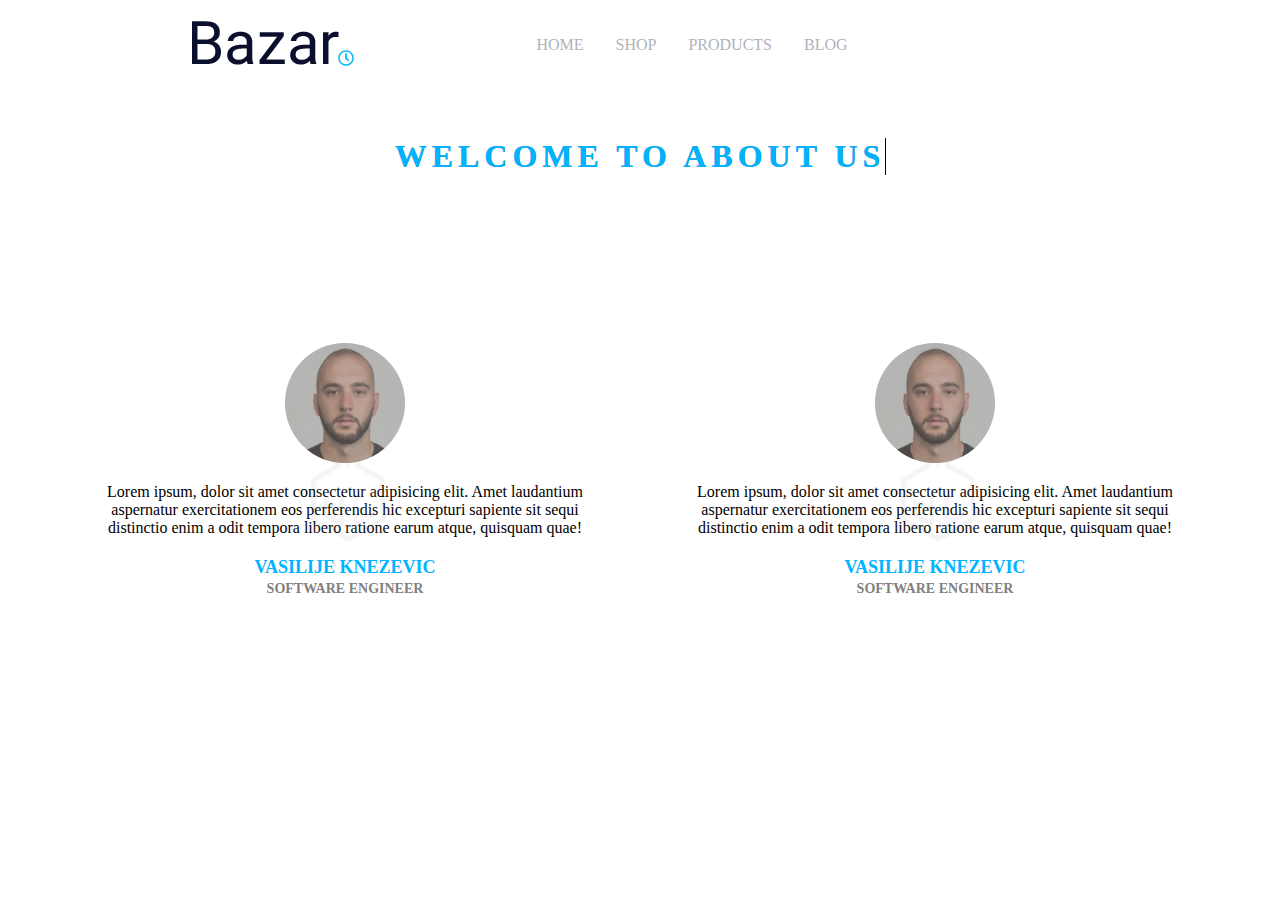
==== structure/aboutUs.html @ f975d55b "About us page added" ====
<!DOCTYPE html>
<html lang="en">
<head>
    <meta charset="UTF-8">
    <meta name="viewport" content="width=device-width, initial-scale=1.0">
    <title>About Us</title>
    <link rel="stylesheet" href="../styles/aboutUs.css">
    <link rel="stylesheet" href="https://use.fontawesome.com/releases/v5.15.1/css/all.css" integrity="sha384-vp86vTRFVJgpjF9jiIGPEEqYqlDwgyBgEF109VFjmqGmIY/Y4HV4d3Gp2irVfcrp" crossorigin="anonymous">
</head>
<body>
    <header>
        <nav>
            <div class="logo">
                <img src="../images/logo.png"  alt="">
            </div>
            <div class="main menu">
                <ul class="nav-links">
                    <li><a href="../index.html">home</a></li>
                    <li><a href="#">Shop</a></li>
                    <li><a href="#">products</a></li>
                    <li><a href="#">blog</a></li>
                </ul>
            </div>
            <div class="icons menu">
                <ul class="nav-icons">
                    <li><a href="#"><i class="fas fa-search"></i></a></li>
                    <li><a href="#"><i class="fas fa-user"></i></a></li>
                    <li><a href="#"><i class="fas fa-heart"></i></a></li>
                    <li><a href="#"><i class="fas fa-shopping-cart"></i></a></li>
                   
                </ul>
            </div>
        </nav>
    </header>

<div class="main">
    <div class="animatedTitle">
        <h1 data-text="Welcome to about us">Welcome to about us</h1>
    </div>
    <div class="container">
        <div class="box">
            <div class="imgBox">
                <img src="../images/vasilije.jpg" alt="">
            </div>
            <p>Lorem ipsum, dolor sit amet consectetur adipisicing elit. Amet laudantium aspernatur exercitationem eos perferendis hic excepturi sapiente sit sequi distinctio enim a odit tempora libero ratione earum atque, quisquam quae!</p>
            <h4>Vasilije Knezevic <br><span>Software Engineer</span></h4>
        </div>
        <div class="box">
            <div class="imgBox">
                <img src="../images/vasilije.jpg" alt="">
            </div>
            <p>Lorem ipsum, dolor sit amet consectetur adipisicing elit. Amet laudantium aspernatur exercitationem eos perferendis hic excepturi sapiente sit sequi distinctio enim a odit tempora libero ratione earum atque, quisquam quae!</p>
            <h4>Vasilije Knezevic <br><span>Software Engineer</span></h4>
        </div>
    </div>
</div>
</body>
</html>
---- styles/aboutUs.css ----
:root {
  --grayMain: rgb(176, 178, 187);
  --blueMain: #00b3ff;
  --blueMilky: #d6ecf6;
}
@font-face {
  font-family: Roboto;
  src: url(../fonts/Roboto-Medium.ttf);
}
@font-face {
  font-family: RobotoLight;
  src: url(../fonts/Roboto-Light.ttf);
}
* {
  margin: 0;
  padding: 0;
  box-sizing: border-box;
}
main {
  display: flex;
  justify-content: center;
  align-items: center;
  min-height: 100vh;
  background: #f5f5f5;
}
nav {
  display: flex;
  align-items: center;
  justify-content: space-between;
  height: 10vh;
  width: 70%;
  margin: 0 auto;
}
nav ul {
  display: flex;
  list-style-type: none;
  text-transform: uppercase;
}
nav li {
  margin-left: 2rem;
}
nav a {
  text-decoration: none;
  color: var(--grayMain);
  font-size: 1rem;
  padding-bottom: 2.5rem;
}
nav a:hover {
  border-bottom: 4px solid var(--blueMain);
}
.animatedTitle {
  margin: 3rem 0;
  display: flex;
  align-items: center;
  justify-content: center;
}
.animatedTitle h1 {
  text-transform: uppercase;
  font-family: consolas;
  letter-spacing: 5px;
  color: gray;
  white-space: nowrap;
  position: relative;
}
.animatedTitle h1:before {
  content: attr(data-text);
  position: absolute;
  width: 100%;
  height: 100%;
  color: var(--blueMain);
  overflow: hidden;
  border-right: 1px solid #000;
  animation: typing 10s steps(30) infinite;
}
@keyframes typing {
  0% {
    width: 0;
  }
  50% {
    width: 100%;
  }
  100% {
    width: 0;
  }
}
.container {
  width: 1200px;
  margin: 13rem auto;
  display: grid;
  grid-template-columns: repeat(auto-fit, minmax(350px, 1fr));
  grid-gap: 20px;
  box-sizing: border-box;
  padding: 20px;
}
.container .box {
  position: relative;
  padding: 80px 40px 40px;
  transition: 0.5s;
  text-align: center;
  background: #fff;
}
.container .box:hover {
  background: var(--blueMain);
}
.container .box p {
  margin: 0;
  padding: 0;
  transition: 0.5s;
}
.container .box h4 {
  margin: 20px 0 0;
  padding: 0;
  transition: 0.5s;
  font-size: 18px;
  color: var(--blueMain);
  font-weight: 700;
  line-height: 20px;
  text-transform: uppercase;
}
.container .box h4 span {
  font-weight: 600;
  font-size: 14px;
  color: gray;
  transition: 0.5s;
}
.container .box:hover p,
.container .box:hover h4,
.container .box:hover h4 span {
  color: #fff;
}
.container .box .imgBox img {
  width: 120px;
  height: 120px;
}
.container .box .imgBox {
  position: absolute;
  top: -60px;
  left: 50%;
  transform: translateX(-50%);
  width: 120px;
  height: 120px;
  border-radius: 50%;
  overflow: hidden;
}
.container .box .imgBox::before {
  content: "";
  position: absolute;
  top: 0;
  left: 0;
  display: block;
  width: 100%;
  height: 100%;
  background: gray;
  transition: 0.7s all;
  opacity: 0.5;
}

.container .box:hover .imgBox::before {
  opacity: 0;
}

.container .box::before {
  content: "";
  position: absolute;
  top: 8%;
  right: 42.3%;
  width: 4.9rem;
  height: 7.6rem;
  background: url(../images/lab.png);
  background-size: cover;
  opacity: 0.05;
  pointer-events: none;
  transition: 0.5s;
}
.container .box::after {
  content: "";
  position: absolute;
  top: -123%;
  right: 42.3%;
  width: 12.5rem;
  height: 3.5rem;
  background: url(../images/developers.png);
  background-size: cover;
  opacity: 0;
  pointer-events: none;
  transition: 0.5s;
}
.container .box:hover::before {
  transform: translateY(-14.3rem);
  opacity: 1;
}
.container .box:hover::after {
  transform: translate(12.3rem, 7.8rem);
  opacity: 1;
}
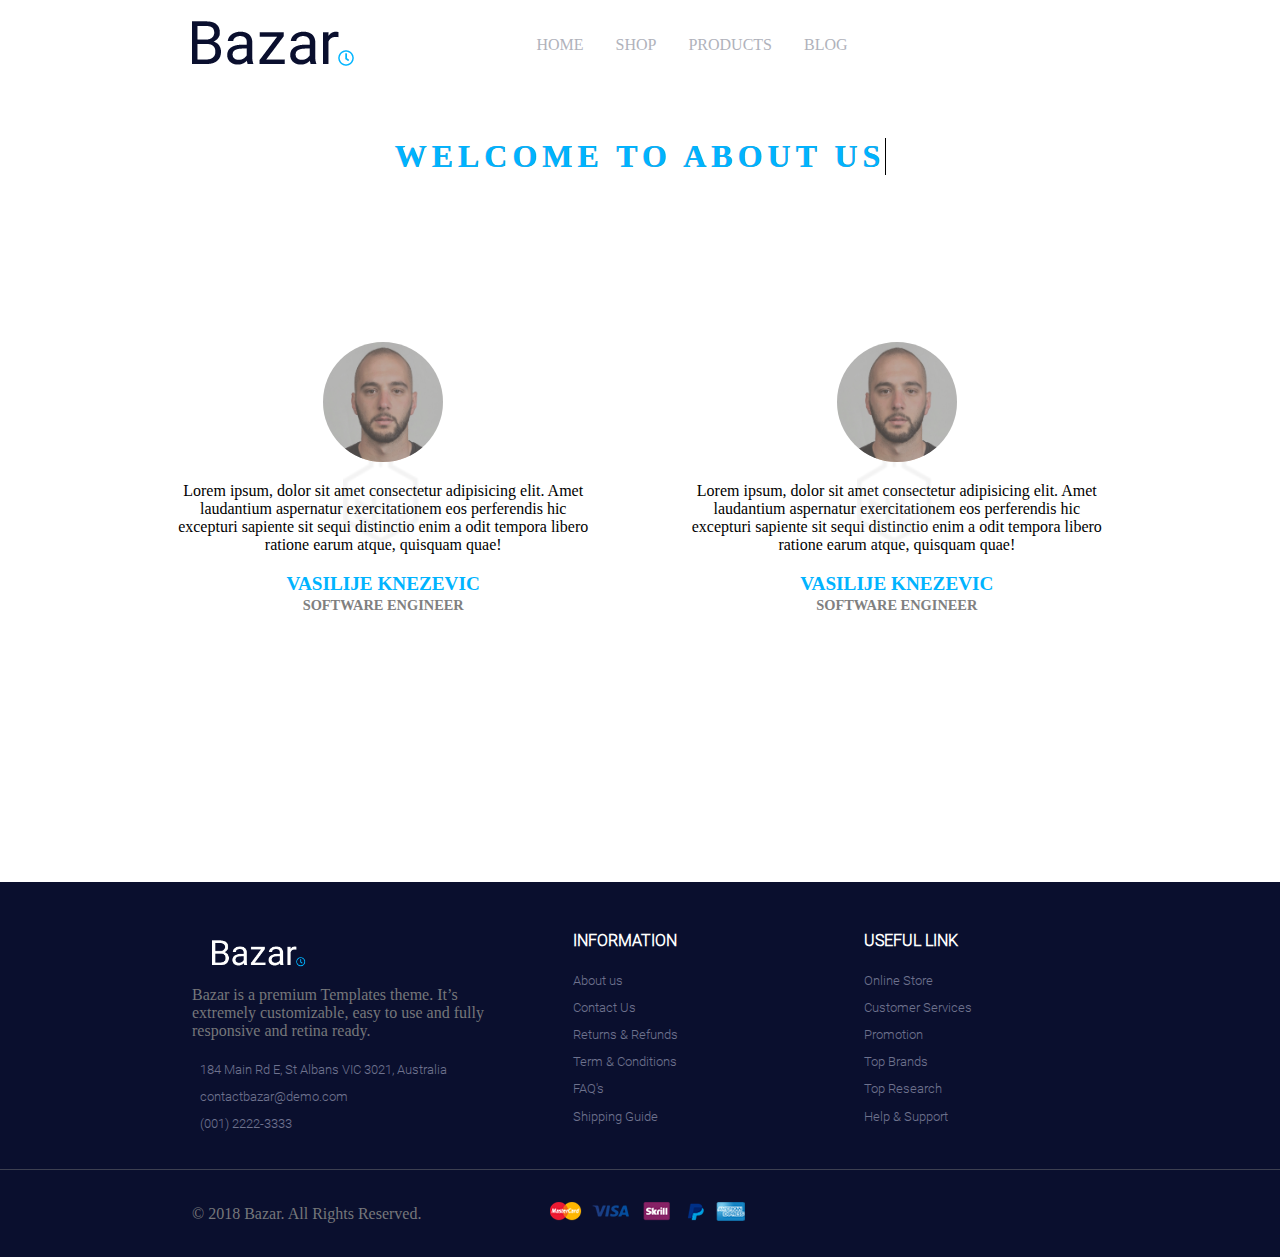
==== commit f1932a6e: "Complete project" ====
--- a/structure/aboutUs.html
+++ b/structure/aboutUs.html
@@ -27,9 +27,9 @@
                     <li><a href="#"><i class="fas fa-user"></i></a></li>
                     <li><a href="#"><i class="fas fa-heart"></i></a></li>
                     <li><a href="#"><i class="fas fa-shopping-cart"></i></a></li>
-                   
                 </ul>
             </div>
+          
         </nav>
     </header>
 
@@ -42,17 +42,81 @@
             <div class="imgBox">
                 <img src="../images/vasilije.jpg" alt="">
             </div>
-            <p>Lorem ipsum, dolor sit amet consectetur adipisicing elit. Amet laudantium aspernatur exercitationem eos perferendis hic excepturi sapiente sit sequi distinctio enim a odit tempora libero ratione earum atque, quisquam quae!</p>
+            <div class="aboutText">
+                <p>Lorem ipsum, dolor sit amet consectetur adipisicing elit. Amet laudantium aspernatur exercitationem eos perferendis hic excepturi sapiente sit sequi distinctio enim a odit tempora libero ratione earum atque, quisquam quae!</p>
             <h4>Vasilije Knezevic <br><span>Software Engineer</span></h4>
+            </div>
+            
         </div>
         <div class="box">
             <div class="imgBox">
                 <img src="../images/vasilije.jpg" alt="">
             </div>
-            <p>Lorem ipsum, dolor sit amet consectetur adipisicing elit. Amet laudantium aspernatur exercitationem eos perferendis hic excepturi sapiente sit sequi distinctio enim a odit tempora libero ratione earum atque, quisquam quae!</p>
+            <div class="aboutText">
+                <p>Lorem ipsum, dolor sit amet consectetur adipisicing elit. Amet laudantium aspernatur exercitationem eos perferendis hic excepturi sapiente sit sequi distinctio enim a odit tempora libero ratione earum atque, quisquam quae!</p>
             <h4>Vasilije Knezevic <br><span>Software Engineer</span></h4>
+            </div>
         </div>
     </div>
 </div>
+<footer>
+    <div class="footerInfo">
+        <div class="footerLeft fBox">
+            <img src="../images/logoF.png" alt="">
+            <p>Bazar is a premium Templates theme. It’s extremely customizable, easy to use and fully responsive and retina ready.</p>
+            <div class="fContent">
+               <ul>
+                   <li><i class="fas fa-map-marker-alt"></i> 184 Main Rd E, St Albans VIC 3021, Australia</li>
+                   <li><i class="fas fa-envelope-open"></i> contactbazar@demo.com</li>
+                   <li><i class="fas fa-phone-alt"></i> (001) 2222-3333</li>
+               </ul>
+            </div>
+        </div>
+        <div class="footerCenter fBox">
+            <h1>information</h1>
+            <div class="fContent">
+                <ul>
+                    <li><a href="#">About us</a></li>
+                    <li><a href="contactUs.html">Contact Us</a></li>
+                    <li><a href="#">Returns & Refunds</a></li>
+                    <li><a href="#">Term & Conditions</a></li>
+                    <li><a href="#">FAQ's</a></li>
+                    <li><a href="#">Shipping Guide</a></li>
+                </ul>
+            </div>
+        </div>
+        <div class="footerRight fBox">
+            <h1>useful link</h1>
+           <div class="fContent">
+               <ul>
+                   <li><a href="#">Online Store</a></li>
+                   <li><a href="#">Customer Services</a></li>
+                   <li><a href="#">Promotion</a></li>
+                   <li><a href="#">Top Brands</a></li>
+                   <li><a href="#">Top Research</a></li>
+                   <li><a href="#">Help & Support</a></li>
+                </ul>
+           </div>
+        </div>
+    </div>
+    <hr class="hrFooter">
+    <div class="footerAbout">
+        <div class="footerRights lastFoot">
+            <p>&copy; 2018 <span>Bazar</span>. All Rights Reserved.</p>
+        </div>
+        <div class="footerPayment lastFoot">
+            <img src="../images/payment.png" alt="">
+        </div>
+        <div class="footerSocial lastFoot">
+            <ul>
+                <li><a href="#"><i class="fab fa-facebook-f"></i></li></a>
+              <a href="#"><li><i class="fab fa-twitter"></i></li></a>
+                <a href="#"><li><i class="fab fa-pinterest-p"></i></li></a>
+                <a href="#"><li><i class="fab fa-behance"></i></li></a>
+                <a href="#"><li><i class="fab fa-dribbble"></i></li></a>
+            </ul>
+        </div>
+    </div>
+</footer>
 </body>
 </html>--- a/styles/aboutUs.css
+++ b/styles/aboutUs.css
@@ -84,17 +84,17 @@
   }
 }
 .container {
-  width: 1200px;
+  width: 82%;
   margin: 13rem auto;
   display: grid;
-  grid-template-columns: repeat(auto-fit, minmax(350px, 1fr));
-  grid-gap: 20px;
+  grid-template-columns: repeat(auto-fit, minmax(24rem, 1fr));
+  grid-gap: 1rem;
   box-sizing: border-box;
-  padding: 20px;
+  padding: 1.2rem;
 }
 .container .box {
   position: relative;
-  padding: 80px 40px 40px;
+  padding: 5rem 2.5rem 2.5rem;
   transition: 0.5s;
   text-align: center;
   background: #fff;
@@ -108,18 +108,18 @@
   transition: 0.5s;
 }
 .container .box h4 {
-  margin: 20px 0 0;
+  margin: 1.25rem 0 0;
   padding: 0;
   transition: 0.5s;
-  font-size: 18px;
+  font-size: 1.2rem;
   color: var(--blueMain);
   font-weight: 700;
-  line-height: 20px;
+  line-height: 1.25rem;
   text-transform: uppercase;
 }
 .container .box h4 span {
   font-weight: 600;
-  font-size: 14px;
+  font-size: 0.9rem;
   color: gray;
   transition: 0.5s;
 }
@@ -128,19 +128,20 @@
 .container .box:hover h4 span {
   color: #fff;
 }
-.container .box .imgBox img {
-  width: 120px;
-  height: 120px;
-}
+
 .container .box .imgBox {
   position: absolute;
   top: -60px;
   left: 50%;
   transform: translateX(-50%);
-  width: 120px;
-  height: 120px;
+  width: 7.5rem;
+  height: 7.5rem;
   border-radius: 50%;
   overflow: hidden;
+}
+.container .box .imgBox img {
+  width: 7.5rem;
+  height: 7.5rem;
 }
 .container .box .imgBox::before {
   content: "";
@@ -193,3 +194,254 @@
   transform: translate(12.3rem, 7.8rem);
   opacity: 1;
 }
+
+/***********FOOTER**********/
+
+footer {
+  width: 100%;
+  background: #0a0f2e;
+  color: #76777a;
+}
+.footerInfo {
+  width: 70%;
+  margin: 0 auto;
+  padding-top: 2.6rem;
+  display: flex;
+  align-items: center;
+  justify-content: space-between;
+  flex-wrap: wrap;
+}
+.fBox {
+  display: inline-block;
+  text-align: left;
+  width: 25%;
+}
+.fBox img {
+  height: 3.6rem;
+}
+.fBox h1 {
+  font-size: 1rem;
+  line-height: 1.2;
+  color: #ffffff;
+  font-weight: bold;
+  font-family: "RobotoLight";
+  text-transform: uppercase;
+}
+.fBox ul {
+  list-style-type: none;
+}
+.fBox li {
+  font-size: 0.84rem;
+  line-height: 1.7rem;
+  color: #6f738e;
+  font-weight: 200;
+  font-family: "RobotoLight";
+}
+.fBox a {
+  text-decoration: none;
+  color: #6f738e;
+}
+.fBox a:hover {
+  color: #d6ecf6;
+}
+.footerLeft {
+  width: 35%;
+}
+.fContent {
+  margin-top: 1rem;
+}
+.fContent ul i {
+  margin-right: 0.5rem;
+}
+.hrFooter {
+  border: none;
+  border-bottom: 0.5px solid rgba(128, 128, 128, 0.438);
+  margin: 2rem 0;
+}
+.footerAbout {
+  width: 70%;
+  margin: 0 auto;
+  display: flex;
+  align-items: center;
+  justify-content: space-between;
+  padding-bottom: 2rem;
+  flex-wrap: wrap;
+}
+.lastFoot {
+  width: 35%;
+}
+.lastFoot:last-child {
+  width: 20%;
+}
+.footerSocial ul {
+  display: flex;
+  align-items: center;
+  justify-content: space-evenly;
+  list-style-type: none;
+}
+.footerSocial a {
+  color: #6f738e;
+}
+.footerSocial a:hover {
+  color: #d6ecf6;
+}
+.footerPayment:hover {
+  cursor: pointer;
+}
+
+@media screen and (max-width: 768px) {
+  * {
+    overflow-x: hidden;
+  }
+  nav {
+    display: flex;
+    justify-content: center;
+    align-items: center;
+  }
+  nav .logo {
+    margin-left: 3rem;
+  }
+  .menu {
+    display: none;
+  }
+  .container {
+    width: 100%;
+    margin: 2rem auto;
+    display: grid;
+    grid-template-columns: 1fr;
+    grid-row-gap: 3rem;
+  }
+  .container .box .imgBox {
+    position: absolute;
+    top: 0px;
+    left: 50%;
+    transform: translateX(-50%);
+    width: 5.5rem;
+    height: 5.5rem;
+    border-radius: 0;
+    overflow: hidden;
+  }
+  .container .box .imgBox img {
+    width: 5.5rem;
+    height: 5.5rem;
+  }
+  .container .box::before {
+    display: none;
+  }
+  .container .box::after {
+    display: none;
+  }
+  .container .aboutText {
+    margin-top: 1rem;
+  }
+  .animatedTitle h1 {
+    font-size: 1rem;
+  }
+
+  .fBox {
+    width: 100%;
+    text-align: center;
+    margin: 1.7rem auto;
+  }
+  .lastFoot {
+    width: 100%;
+    text-align: center;
+    margin: 1rem auto;
+  }
+
+  .lastFoot:last-child {
+    width: 100%;
+  }
+  .footerSocial a {
+    font-size: 1rem;
+  }
+}
+@media screen and (max-width: 992px) and (min-width: 768px) {
+  nav {
+    width: 90%;
+    display: flex;
+    justify-content: space-between;
+    align-items: center;
+  }
+
+  .icons {
+    display: none;
+  }
+  .container {
+    width: 100%;
+    margin: 8rem auto;
+    display: grid;
+    grid-template-columns: 1fr;
+    grid-row-gap: 8rem;
+  }
+  .container .box::before {
+    display: none;
+  }
+  .container .box::after {
+    display: none;
+  }
+}
+
+/*
+NAVIGATION MENU (DOESN'T WORK)
+*/
+/*
+@media screen and (max-width: 768px) {
+  nav {
+    display: flex;
+    justify-content: space-between;
+    align-items: center;
+  }
+  nav .logo {
+    margin-left: 1rem;
+  }
+
+  .icons {
+    display: none;
+  }
+  .checkbtn {
+    display: block;
+  }
+  .nav-links {
+    position: fixed;
+    width: 100%;
+    height: 100vh;
+    background: rgb(155, 153, 153);
+    top: 80px;
+    left: -50%;
+    text-align: center;
+    transition: all 0.5s;
+    z-index: 5;
+    display: block;
+  }
+  .main .nav-links li {
+    display: block;
+    margin: 50px 0;
+    line-height: 30px;
+  }
+  .nav-links li a {
+    font-size: 20px;
+    border: none;
+    display: block;
+  }
+  a:hover,
+  a.active {
+    background: none;
+    color: var(--blueMain);
+  }
+
+  input[type="checkbox"]:checked + label ~ .nav-links {
+    left: 0;
+  }
+  or
+  #check:checked ~ .nav-links{
+    left: 0;
+  }
+}
+
+***************HTML*************
+  <input type="checkbox" id="check">
+      <label for="check" class="checkbtn">
+        <i class="fas fa-bars"></i>
+      </label>
+*/
